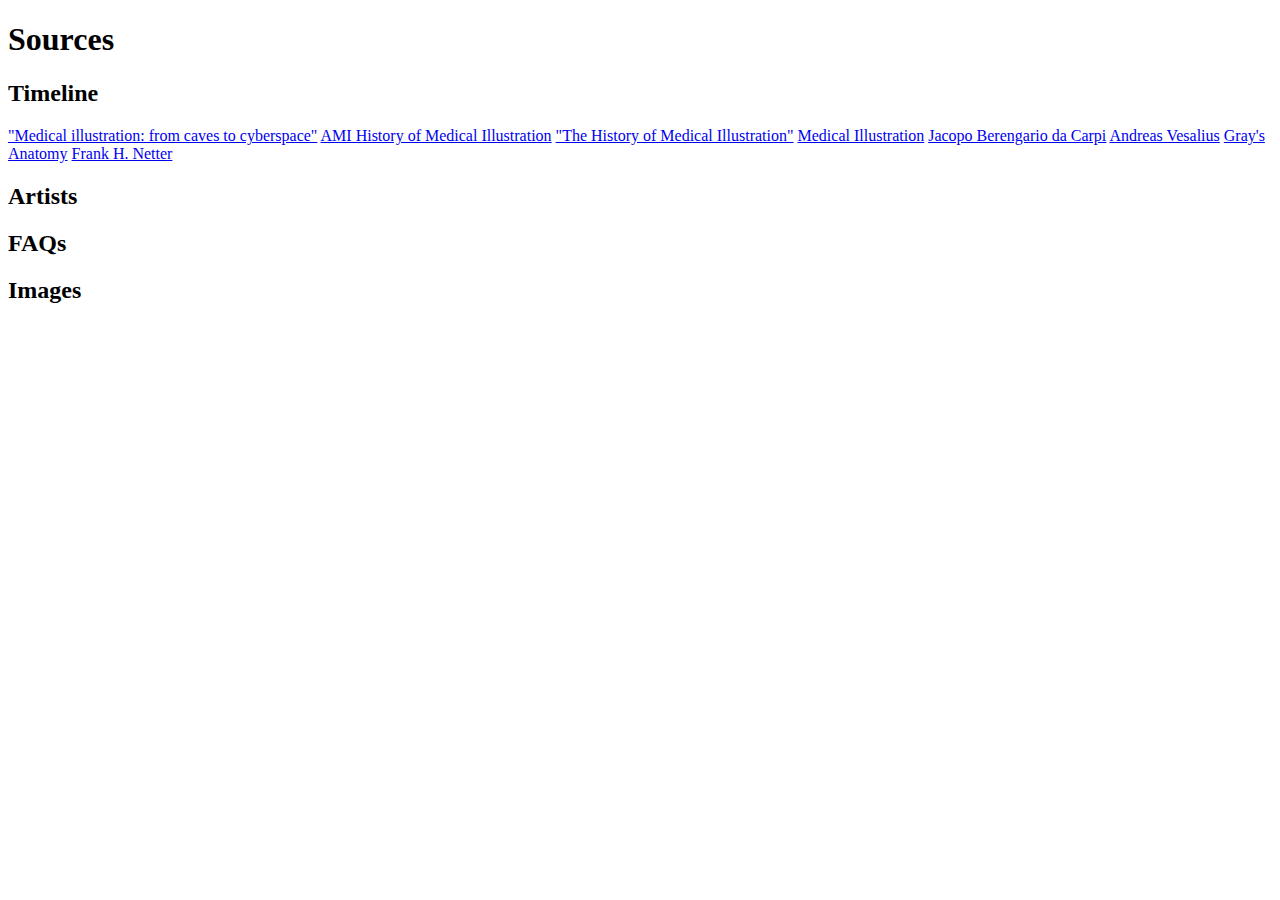
==== credits/index.html @ c7f4597e "Edited timeline and added page one sources" ====
<!DOCTYPE html>
<html lang="en">
  <head>
    <meta charset="UTF-8" />
    <meta name="viewport" content="width=device-width, initial-scale=1.0" />
    <title>Document</title>
  </head>
  <body>
    <article>
      <header>
        <h1>Sources</h1>
      </header>
      <div>
        <h2>Timeline</h2>
        <a
          href="https://onlinelibrary.wiley.com/doi/full/10.1046/j.1471-1842.2001.d01-16.x"
          >"Medical illustration: from caves to cyberspace"</a
        >
        <a
          href="https://ami.org/professional-resources/advocacy/legal-news/27-main/medical-illustration/49-history-of-medical-illustration"
          >AMI History of Medical Illustration</a
        >
        <a
          href="https://www.ncbi.nlm.nih.gov/pmc/articles/PMC200463/pdf/mlab00200-0051.pdf"
          >"The History of Medical Illustration"</a
        >
        <a href="https://en.wikipedia.org/wiki/Medical_illustration"
          >Medical Illustration</a
        >
        <a href="https://en.wikipedia.org/wiki/Jacopo_Berengario_da_Carpi"
          >Jacopo Berengario da Carpi</a
        >
        <a href="https://en.wikipedia.org/wiki/Andreas_Vesalius"
          >Andreas Vesalius</a
        >
        <a href="https://en.wikipedia.org/wiki/Gray%27s_Anatomy"
          >Gray's Anatomy</a
        >
        <a href="https://en.wikipedia.org/wiki/Frank_H._Netter"
          >Frank H. Netter</a
        >
      </div>
      <div>
        <h2>Artists</h2>
      </div>
      <div>
        <h2>FAQs</h2>
      </div>
      <div>
        <h2>Images</h2>
      </div>
    </article>
  </body>
</html>
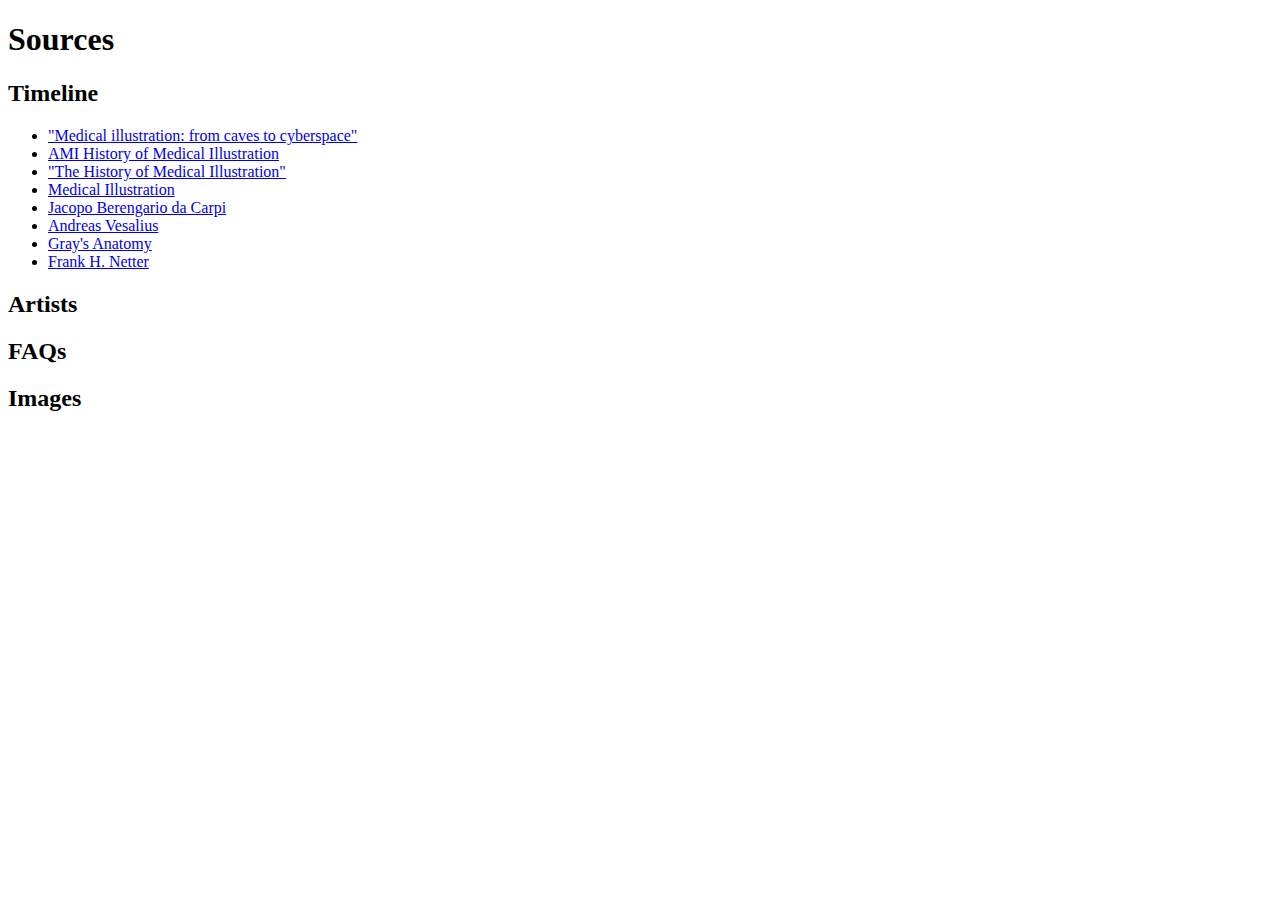
==== commit ff055602: "Updated credits" ====
--- a/credits/index.html
+++ b/credits/index.html
@@ -12,33 +12,51 @@
       </header>
       <div>
         <h2>Timeline</h2>
-        <a
-          href="https://onlinelibrary.wiley.com/doi/full/10.1046/j.1471-1842.2001.d01-16.x"
-          >"Medical illustration: from caves to cyberspace"</a
-        >
-        <a
-          href="https://ami.org/professional-resources/advocacy/legal-news/27-main/medical-illustration/49-history-of-medical-illustration"
-          >AMI History of Medical Illustration</a
-        >
-        <a
-          href="https://www.ncbi.nlm.nih.gov/pmc/articles/PMC200463/pdf/mlab00200-0051.pdf"
-          >"The History of Medical Illustration"</a
-        >
-        <a href="https://en.wikipedia.org/wiki/Medical_illustration"
-          >Medical Illustration</a
-        >
-        <a href="https://en.wikipedia.org/wiki/Jacopo_Berengario_da_Carpi"
-          >Jacopo Berengario da Carpi</a
-        >
-        <a href="https://en.wikipedia.org/wiki/Andreas_Vesalius"
-          >Andreas Vesalius</a
-        >
-        <a href="https://en.wikipedia.org/wiki/Gray%27s_Anatomy"
-          >Gray's Anatomy</a
-        >
-        <a href="https://en.wikipedia.org/wiki/Frank_H._Netter"
-          >Frank H. Netter</a
-        >
+        <ul>
+          <li>
+            <a
+              href="https://onlinelibrary.wiley.com/doi/full/10.1046/j.1471-1842.2001.d01-16.x"
+              >"Medical illustration: from caves to cyberspace"</a
+            >
+          </li>
+          <li>
+            <a
+              href="https://ami.org/professional-resources/advocacy/legal-news/27-main/medical-illustration/49-history-of-medical-illustration"
+              >AMI History of Medical Illustration</a
+            >
+          </li>
+          <li>
+            <a
+              href="https://www.ncbi.nlm.nih.gov/pmc/articles/PMC200463/pdf/mlab00200-0051.pdf"
+              >"The History of Medical Illustration"</a
+            >
+          </li>
+          <li>
+            <a href="https://en.wikipedia.org/wiki/Medical_illustration"
+              >Medical Illustration</a
+            >
+          </li>
+          <li>
+            <a href="https://en.wikipedia.org/wiki/Jacopo_Berengario_da_Carpi"
+              >Jacopo Berengario da Carpi</a
+            >
+          </li>
+          <li>
+            <a href="https://en.wikipedia.org/wiki/Andreas_Vesalius"
+              >Andreas Vesalius</a
+            >
+          </li>
+          <li>
+            <a href="https://en.wikipedia.org/wiki/Gray%27s_Anatomy"
+              >Gray's Anatomy</a
+            >
+          </li>
+          <li>
+            <a href="https://en.wikipedia.org/wiki/Frank_H._Netter"
+              >Frank H. Netter</a
+            >
+          </li>
+        </ul>
       </div>
       <div>
         <h2>Artists</h2>
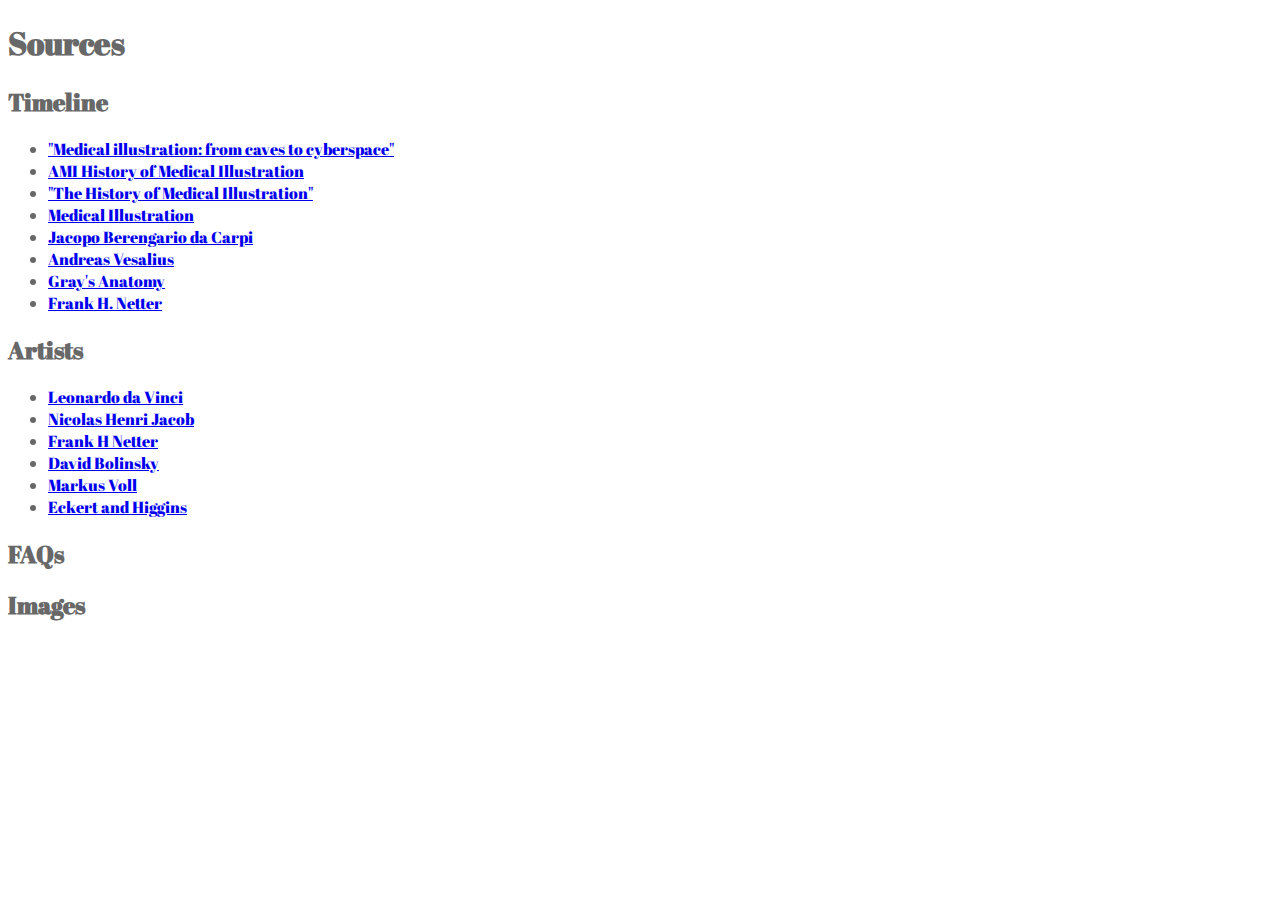
==== commit 35189878: "Made page three: FAQs; styled intros on each page" ====
--- a/credits/index.html
+++ b/credits/index.html
@@ -4,6 +4,12 @@
     <meta charset="UTF-8" />
     <meta name="viewport" content="width=device-width, initial-scale=1.0" />
     <title>Document</title>
+    <link rel="stylesheet" href="../css/styles.css" />
+    <link
+      href="https://fonts.googleapis.com/css2?family=Abril+Fatface&display=swap"
+      rel="stylesheet"
+    />
+    <title>Medical Illustration Credits</title>
   </head>
   <body>
     <article>
@@ -60,6 +66,43 @@
       </div>
       <div>
         <h2>Artists</h2>
+        <ul>
+          <li>
+            <a
+              href="https://medimagery.com/the-most-famous-medical-illustrator-of-all-time-leonardo-da-vinci/#:~:text=Most%20Famous%20Medical%20Illustrator%20in%20History%3A%20Leonardo%20Da%20Vinci%20Anatomy,-History%20of%20Medical&text=%E2%80%9CDa%20Vinci%20had%20come%20to,the%20body%20from%20inside%20out."
+              >Leonardo da Vinci</a
+            >
+          </li>
+          <li>
+            <a
+              href="https://www.wikigallery.org/wiki/artist49592/Nicolas-Henri-Jacob/page-1"
+              >Nicolas Henri Jacob</a
+            >
+          </li>
+          <li>
+            <a
+              href="https://www.netterimages.com/search.htm?artist=Frank%20H.%20Netter"
+              >Frank H Netter</a
+            >
+          </li>
+          <li>
+            <a href="https://www.youtube.com/watch?v=wJyUtbn0O5Y"
+              >David Bolinsky</a
+            >
+          </li>
+
+          <li>
+            <a href="https://www.markus-voll.de/index.php#illustrations"
+              >Markus Voll</a
+            >
+          </li>
+          <li>
+            <a
+              href="https://www.cnn.com/2020/04/17/us/coronavirus-cdc-design-trnd/index.html"
+              >Eckert and Higgins</a
+            >
+          </li>
+        </ul>
       </div>
       <div>
         <h2>FAQs</h2>
--- a/css/styles.css
+++ b/css/styles.css
@@ -0,0 +1,152 @@
+/* Global Styles */
+
+body {
+  font-family: "Abril Fatface", cursive;
+  color: #686868;
+}
+
+.page-intro > h1 {
+  font-size: 7vh;
+}
+
+.page-intro > h2 {
+  font-size: 2.75vh;
+}
+
+/* P2 - Artist Slides */
+
+.artist-card {
+  width: 90%;
+  height: 90vh;
+  margin-top: 20px;
+  margin-left: auto;
+  margin-right: auto;
+  margin-bottom: 20px;
+  text-align: center;
+}
+
+.artist-card:hover {
+  box-shadow: 0 8px 16px 0 #e9f7ff;
+}
+
+.artist-container {
+  padding: 2px 16px;
+}
+
+.LdV-Slides {
+  object-fit: contain;
+  display: block;
+  margin-left: auto;
+  margin-right: auto;
+  padding: 20px;
+  width: 200px;
+  height: auto;
+}
+
+.nhj-slides {
+  object-fit: contain;
+  display: block;
+  margin-left: auto;
+  margin-right: auto;
+  padding: 20px;
+  width: 200px;
+  height: auto;
+}
+
+.fhn-Slides {
+  object-fit: contain;
+  display: block;
+  margin-left: auto;
+  margin-right: auto;
+  padding: 20px;
+  width: 300px;
+  height: auto;
+}
+
+.bolinsky {
+  object-fit: contain;
+  display: block;
+  margin-left: auto;
+  margin-right: auto;
+  margin-top: 20px;
+  width: 400px;
+  height: 250px;
+}
+
+.mv-Slides {
+  object-fit: contain;
+  display: block;
+  margin-left: auto;
+  margin-right: auto;
+  padding: 20px;
+  width: 200px;
+  height: auto;
+}
+
+.aedh-Slides {
+  object-fit: contain;
+  display: block;
+  margin-left: auto;
+  margin-right: auto;
+  padding: 20px;
+  width: 400px;
+  height: auto;
+}
+
+/* P3 - FAQs*/
+
+.accordion {
+  background-color: #eaeaea;
+  color: #71b5dc;
+  cursor: pointer;
+  padding: 18px;
+  width: 100%;
+  border: none;
+  text-align: left;
+  outline: none;
+  font-size: 22px;
+  font-family: "Abril Fatface", cursive;
+  transition: 0.4s;
+}
+
+.active,
+.accordion:hover {
+  background-color: #e9f7ff;
+}
+
+.open-FAQ {
+  padding: 0 18px;
+  display: none;
+  background-color: #e9f7ff;
+  overflow: hidden;
+  font-size: 16px;
+  color: #686868;
+}
+
+/* Footer Styles */
+
+footer {
+  background: black;
+  color: white;
+  padding: 20px 20px;
+}
+
+footer a {
+  color: white;
+}
+
+@media (min-width: 768px) {
+  footer {
+    display: flex;
+    justify-content: center;
+  }
+}
+
+/* Section Styles */
+/* Grid Styles */
+/* Card Styles */
+/* Header Styles */
+/* Button Styles */
+/* Navbar Styles */
+/* Navigation Mobile Styles */
+/* Navigation Desktop Styles */
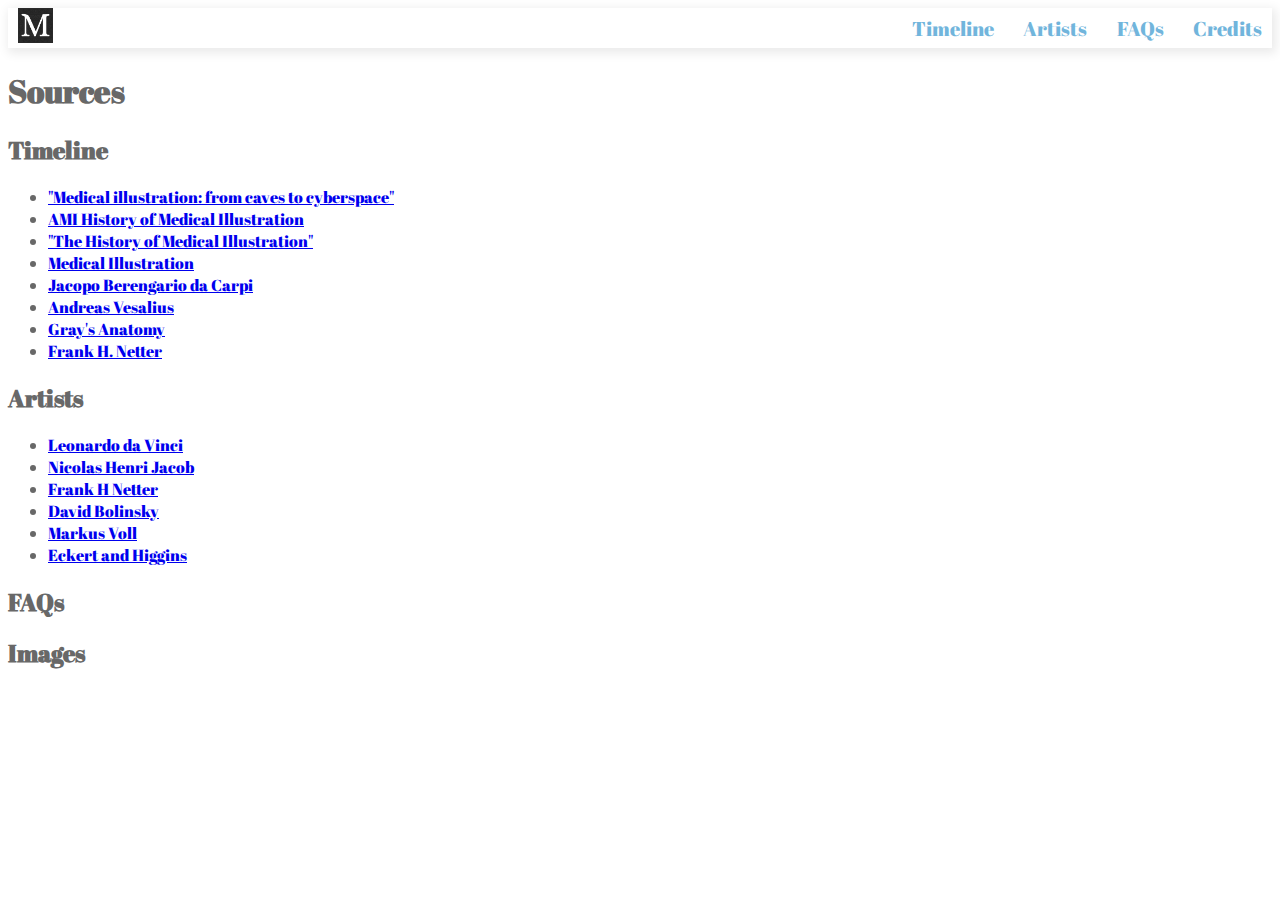
==== commit f4dc78ac: "Updated navbars" ====
--- a/credits/index.html
+++ b/credits/index.html
@@ -12,6 +12,23 @@
     <title>Medical Illustration Credits</title>
   </head>
   <body>
+    <nav>
+      <a href="./index.html"
+        ><img id="logo" src="../images/m-logo.png" alt="Logo"
+      /></a>
+      <img
+        id="hamburger"
+        src="../images/noun-hamburger-menu-2832813.png"
+        alt="Menu"
+      />
+      <div id="overlay"></div>
+      <ul id="menu">
+        <li><a href="../ip1-timeline/index.html">Timeline</a></li>
+        <li><a href="../ip2-artists/index.html">Artists</a></li>
+        <li><a href="../ip3-faqs/index.html">FAQs</a></li>
+        <li><a href="../credits/index.html">Credits</a></li>
+      </ul>
+    </nav>
     <article>
       <header>
         <h1>Sources</h1>
--- a/css/styles.css
+++ b/css/styles.css
@@ -3,6 +3,7 @@
 body {
   font-family: "Abril Fatface", cursive;
   color: #686868;
+  margin-bottom: 60px;
 }
 
 .page-intro > h1 {
@@ -11,6 +12,192 @@
 
 .page-intro > h2 {
   font-size: 2.75vh;
+}
+
+@media (min-width: 768px) {
+  body {
+    margin-bottom: 80px;
+  }
+}
+
+/* Navbar Styles */
+
+nav {
+  height: 40px;
+  display: flex;
+  justify-content: space-between;
+  align-items: center;
+  box-shadow: 2px 3px 10px 2px #eaeaea;
+}
+
+#logo {
+  height: 35px;
+  width: auto;
+}
+
+nav ul {
+  list-style-type: none;
+  padding: 0;
+  margin: 0;
+}
+
+nav ul li a {
+  text-decoration: none;
+  color: #71b5dc;
+  font-size: 20px;
+}
+
+#hamburger {
+  display: none;
+}
+
+#overlay {
+  display: none;
+}
+
+/* Navigation Mobile Styles */
+@media (max-width: 767px) {
+  nav {
+    padding: 0 5px;
+  }
+
+  nav ul {
+    display: none;
+    max-width: 60vw;
+    width: 100%;
+    height: 100vh;
+    background: #e9f7ff;
+    position: absolute;
+    top: 0;
+    right: 0;
+    padding: 20px;
+    box-sizing: border-box;
+    z-index: 2;
+    text-align: center;
+  }
+
+  nav ul.active {
+    display: block;
+  }
+
+  nav ul li {
+    padding: 30px;
+  }
+
+  nav ul li a {
+    font-size: 36px;
+  }
+
+  #hamburger {
+    display: block;
+    height: 35px;
+    width: auto;
+  }
+
+  #overlay {
+    display: none;
+    width: 100vw;
+    height: 100vh;
+    background: #686868;
+    opacity: 0.8;
+    position: fixed;
+    top: 0;
+    left: 0;
+    bottom: 0;
+    right: 0;
+    z-index: 1;
+  }
+
+  #overlay.active {
+    display: block;
+  }
+}
+
+/* Navigation Desktop Styles */
+@media (min-width: 768px) {
+  nav {
+    padding: 0 10px;
+  }
+  nav ul {
+    display: flex;
+    max-width: 350px;
+    width: 100%;
+    justify-content: space-between;
+  }
+}
+
+/* Homepage */
+
+#home-pic {
+  display: block;
+  width: 95%;
+  height: 95%;
+  margin-top: 10px;
+  margin-left: 14px;
+}
+
+#home-content {
+  padding: 20px;
+}
+
+main article h1 {
+  font-size: 240%;
+  color: #71b5dc;
+  margin: 15px 0;
+}
+
+main article h2 {
+  font-size: 110%;
+}
+
+#button {
+  width: 127px;
+  height: 48px;
+  border: 3px solid #71b5dc;
+  background: white;
+  margin-top: 20px;
+}
+
+#button a {
+  color: #71b5dc;
+  text-decoration: none;
+  font-size: 18px;
+  font-family: "Abril Fatface", cursive;
+}
+
+/* Homepage - Desktop Styles */
+@media (min-width: 768px) {
+  #home-background {
+    display: flex;
+    justify-content: center;
+    float: left;
+    align-items: center;
+    width: 60%;
+    height: auto;
+    padding: 10;
+    margin: auto;
+    margin-bottom: 10px;
+    margin-left: 0;
+  }
+
+  .home-container {
+    display: flex;
+    align-items: center;
+    justify-content: center;
+    text-align: center;
+    height: 85%;
+  }
+
+  #home-content {
+    float: right;
+    width: 80%;
+    height: auto;
+    text-align: center;
+    align-items: center;
+    margin-right: 25px;
+    margin-top: 5px;
+    vertical-align: middle;
+  }
 }
 
 /* P2 - Artist Slides */
@@ -26,11 +213,17 @@
 }
 
 .artist-card:hover {
-  box-shadow: 0 8px 16px 0 #e9f7ff;
-}
-
-.artist-container {
-  padding: 2px 16px;
+  background-color: #e9f7ff;
+}
+
+.art-container {
+  text-align: center;
+  justify-content: center;
+  align-items: center;
+}
+
+.art-container > h3 {
+  color: #71b5dc;
 }
 
 .LdV-Slides {
@@ -125,14 +318,24 @@
 
 /* Footer Styles */
 
-footer {
-  background: black;
-  color: white;
-  padding: 20px 20px;
-}
-
-footer a {
-  color: white;
+.signature {
+  position: fixed;
+  left: 0;
+  bottom: 0;
+  width: 100%;
+  height: 55px;
+  text-align: center;
+  align-items: center;
+  justify-content: center;
+  background: #e9f7ff;
+  color: #71b5dc;
+  padding: 5px;
+  font-size: 16px;
+}
+
+.signature > p > a {
+  color: #71b5dc;
+  align-items: center;
 }
 
 @media (min-width: 768px) {
@@ -147,6 +350,3 @@
 /* Card Styles */
 /* Header Styles */
 /* Button Styles */
-/* Navbar Styles */
-/* Navigation Mobile Styles */
-/* Navigation Desktop Styles */
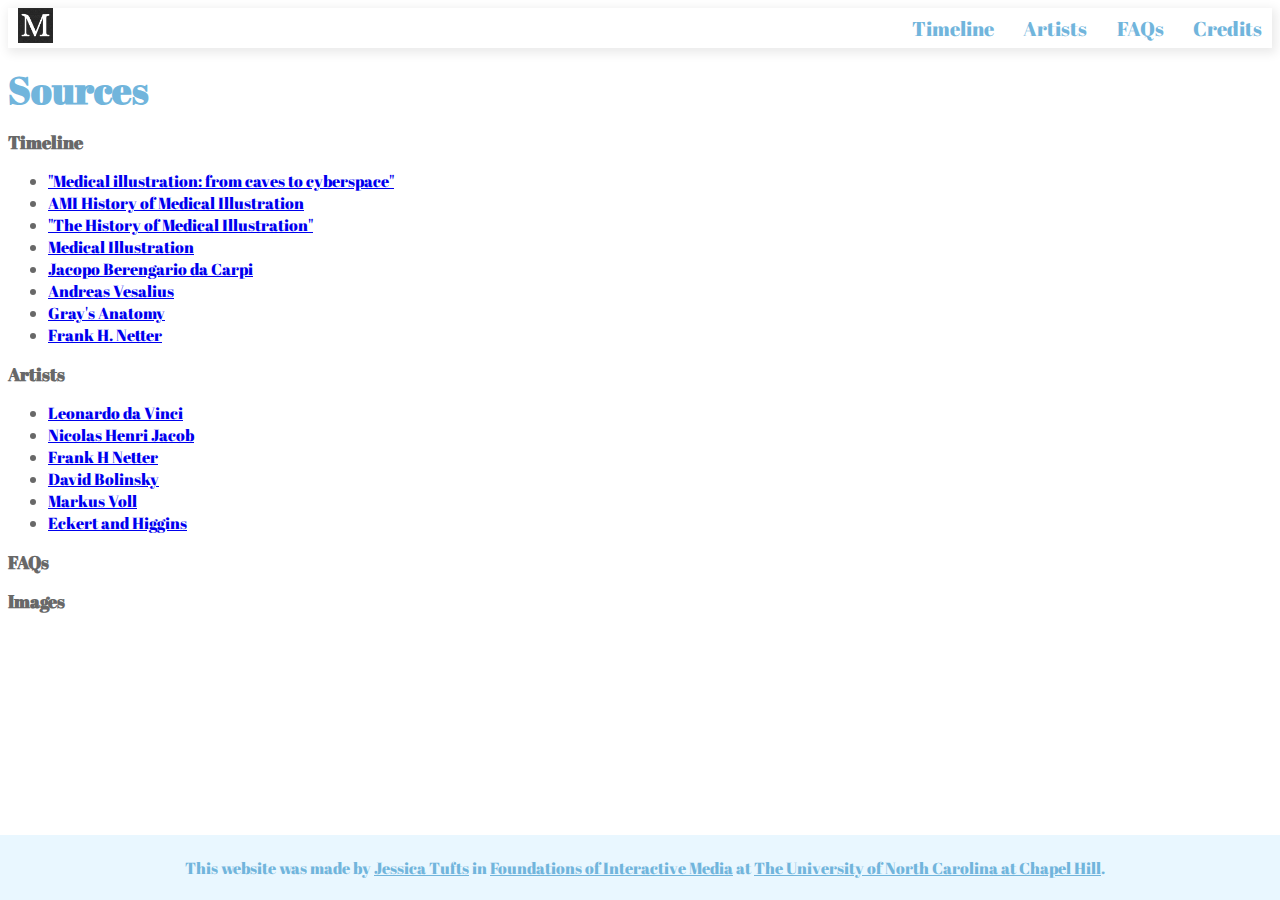
==== commit 03a56e94: "Updated footers" ====
--- a/credits/index.html
+++ b/credits/index.html
@@ -29,104 +29,118 @@
         <li><a href="../credits/index.html">Credits</a></li>
       </ul>
     </nav>
-    <article>
-      <header>
-        <h1>Sources</h1>
-      </header>
-      <div>
-        <h2>Timeline</h2>
-        <ul>
-          <li>
-            <a
-              href="https://onlinelibrary.wiley.com/doi/full/10.1046/j.1471-1842.2001.d01-16.x"
-              >"Medical illustration: from caves to cyberspace"</a
-            >
-          </li>
-          <li>
-            <a
-              href="https://ami.org/professional-resources/advocacy/legal-news/27-main/medical-illustration/49-history-of-medical-illustration"
-              >AMI History of Medical Illustration</a
-            >
-          </li>
-          <li>
-            <a
-              href="https://www.ncbi.nlm.nih.gov/pmc/articles/PMC200463/pdf/mlab00200-0051.pdf"
-              >"The History of Medical Illustration"</a
-            >
-          </li>
-          <li>
-            <a href="https://en.wikipedia.org/wiki/Medical_illustration"
-              >Medical Illustration</a
-            >
-          </li>
-          <li>
-            <a href="https://en.wikipedia.org/wiki/Jacopo_Berengario_da_Carpi"
-              >Jacopo Berengario da Carpi</a
-            >
-          </li>
-          <li>
-            <a href="https://en.wikipedia.org/wiki/Andreas_Vesalius"
-              >Andreas Vesalius</a
-            >
-          </li>
-          <li>
-            <a href="https://en.wikipedia.org/wiki/Gray%27s_Anatomy"
-              >Gray's Anatomy</a
-            >
-          </li>
-          <li>
-            <a href="https://en.wikipedia.org/wiki/Frank_H._Netter"
-              >Frank H. Netter</a
-            >
-          </li>
-        </ul>
-      </div>
-      <div>
-        <h2>Artists</h2>
-        <ul>
-          <li>
-            <a
-              href="https://medimagery.com/the-most-famous-medical-illustrator-of-all-time-leonardo-da-vinci/#:~:text=Most%20Famous%20Medical%20Illustrator%20in%20History%3A%20Leonardo%20Da%20Vinci%20Anatomy,-History%20of%20Medical&text=%E2%80%9CDa%20Vinci%20had%20come%20to,the%20body%20from%20inside%20out."
-              >Leonardo da Vinci</a
-            >
-          </li>
-          <li>
-            <a
-              href="https://www.wikigallery.org/wiki/artist49592/Nicolas-Henri-Jacob/page-1"
-              >Nicolas Henri Jacob</a
-            >
-          </li>
-          <li>
-            <a
-              href="https://www.netterimages.com/search.htm?artist=Frank%20H.%20Netter"
-              >Frank H Netter</a
-            >
-          </li>
-          <li>
-            <a href="https://www.youtube.com/watch?v=wJyUtbn0O5Y"
-              >David Bolinsky</a
-            >
-          </li>
+    <main>
+      <article>
+        <header>
+          <h1>Sources</h1>
+        </header>
+        <div>
+          <h2>Timeline</h2>
+          <ul>
+            <li>
+              <a
+                href="https://onlinelibrary.wiley.com/doi/full/10.1046/j.1471-1842.2001.d01-16.x"
+                >"Medical illustration: from caves to cyberspace"</a
+              >
+            </li>
+            <li>
+              <a
+                href="https://ami.org/professional-resources/advocacy/legal-news/27-main/medical-illustration/49-history-of-medical-illustration"
+                >AMI History of Medical Illustration</a
+              >
+            </li>
+            <li>
+              <a
+                href="https://www.ncbi.nlm.nih.gov/pmc/articles/PMC200463/pdf/mlab00200-0051.pdf"
+                >"The History of Medical Illustration"</a
+              >
+            </li>
+            <li>
+              <a href="https://en.wikipedia.org/wiki/Medical_illustration"
+                >Medical Illustration</a
+              >
+            </li>
+            <li>
+              <a href="https://en.wikipedia.org/wiki/Jacopo_Berengario_da_Carpi"
+                >Jacopo Berengario da Carpi</a
+              >
+            </li>
+            <li>
+              <a href="https://en.wikipedia.org/wiki/Andreas_Vesalius"
+                >Andreas Vesalius</a
+              >
+            </li>
+            <li>
+              <a href="https://en.wikipedia.org/wiki/Gray%27s_Anatomy"
+                >Gray's Anatomy</a
+              >
+            </li>
+            <li>
+              <a href="https://en.wikipedia.org/wiki/Frank_H._Netter"
+                >Frank H. Netter</a
+              >
+            </li>
+          </ul>
+        </div>
+        <div>
+          <h2>Artists</h2>
+          <ul>
+            <li>
+              <a
+                href="https://medimagery.com/the-most-famous-medical-illustrator-of-all-time-leonardo-da-vinci/#:~:text=Most%20Famous%20Medical%20Illustrator%20in%20History%3A%20Leonardo%20Da%20Vinci%20Anatomy,-History%20of%20Medical&text=%E2%80%9CDa%20Vinci%20had%20come%20to,the%20body%20from%20inside%20out."
+                >Leonardo da Vinci</a
+              >
+            </li>
+            <li>
+              <a
+                href="https://www.wikigallery.org/wiki/artist49592/Nicolas-Henri-Jacob/page-1"
+                >Nicolas Henri Jacob</a
+              >
+            </li>
+            <li>
+              <a
+                href="https://www.netterimages.com/search.htm?artist=Frank%20H.%20Netter"
+                >Frank H Netter</a
+              >
+            </li>
+            <li>
+              <a href="https://www.youtube.com/watch?v=wJyUtbn0O5Y"
+                >David Bolinsky</a
+              >
+            </li>
 
-          <li>
-            <a href="https://www.markus-voll.de/index.php#illustrations"
-              >Markus Voll</a
-            >
-          </li>
-          <li>
-            <a
-              href="https://www.cnn.com/2020/04/17/us/coronavirus-cdc-design-trnd/index.html"
-              >Eckert and Higgins</a
-            >
-          </li>
-        </ul>
-      </div>
-      <div>
-        <h2>FAQs</h2>
-      </div>
-      <div>
-        <h2>Images</h2>
-      </div>
-    </article>
+            <li>
+              <a href="https://www.markus-voll.de/index.php#illustrations"
+                >Markus Voll</a
+              >
+            </li>
+            <li>
+              <a
+                href="https://www.cnn.com/2020/04/17/us/coronavirus-cdc-design-trnd/index.html"
+                >Eckert and Higgins</a
+              >
+            </li>
+          </ul>
+        </div>
+        <div>
+          <h2>FAQs</h2>
+        </div>
+        <div>
+          <h2>Images</h2>
+        </div>
+      </article>
+    </main>
+    <footer class="signature">
+      <p>
+        This website was made by
+        <a href="/">Jessica Tufts</a>
+        in
+        <a href="https://mejo187.com">Foundations of Interactive Media</a>
+        at
+        <a href="https://unc.edu">
+          The University of North Carolina at Chapel Hill</a
+        >.
+      </p>
+    </footer>
   </body>
 </html>
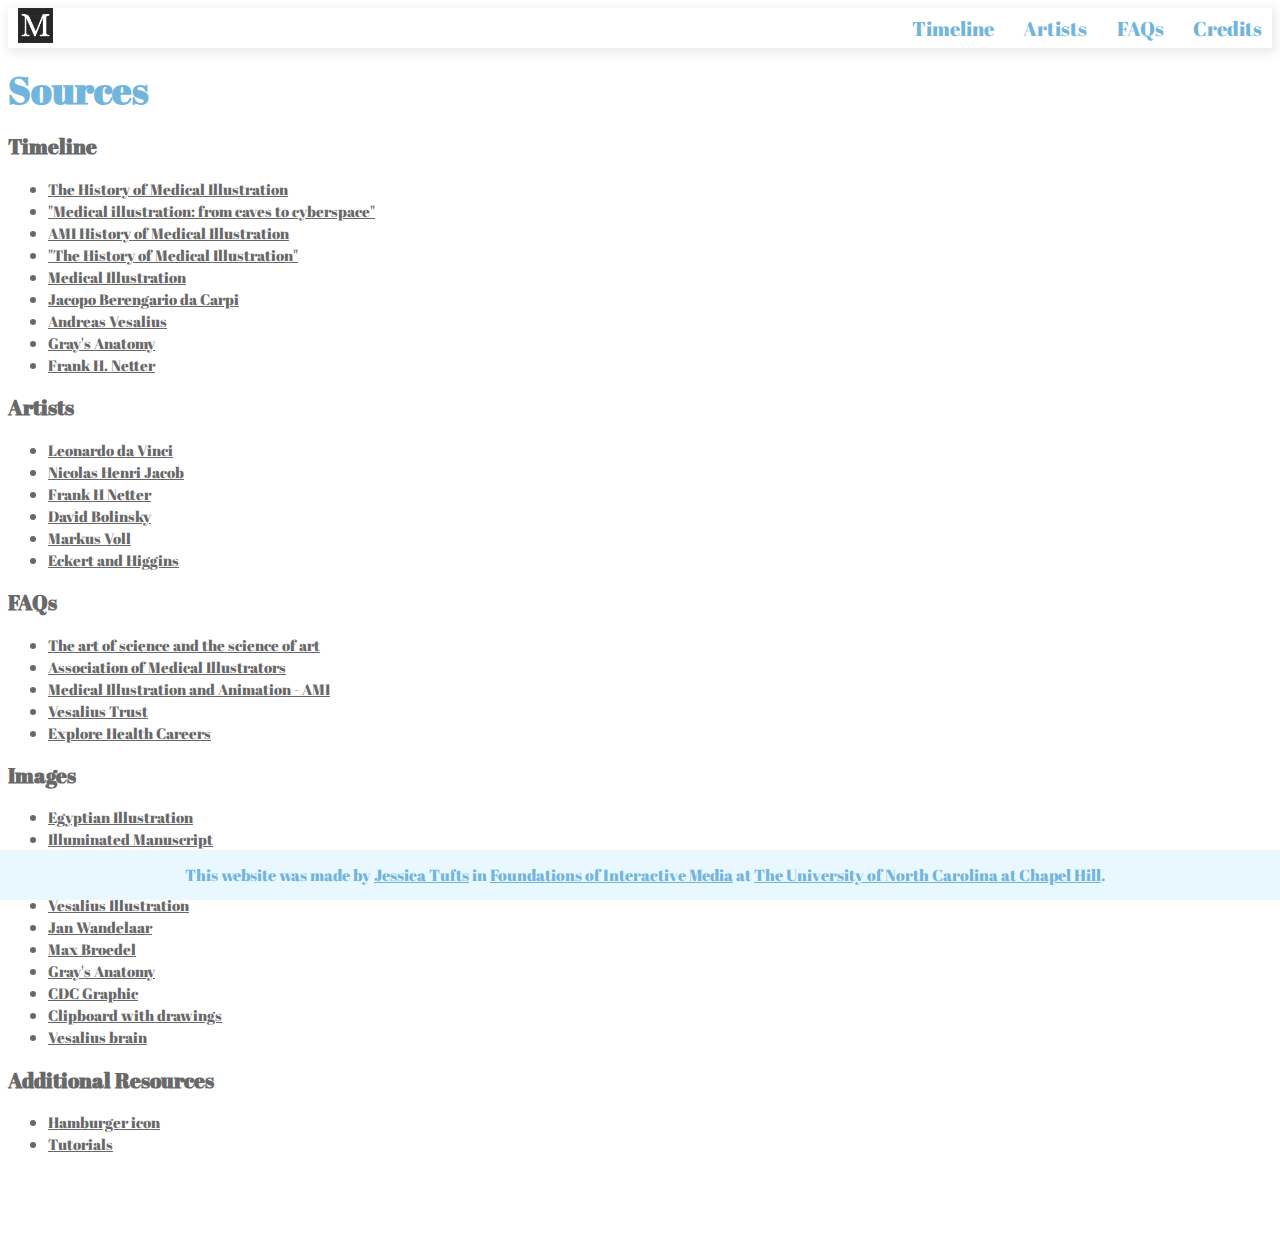
==== commit 7e24c0c5: "Updated credits" ====
--- a/credits/index.html
+++ b/credits/index.html
@@ -39,6 +39,12 @@
           <ul>
             <li>
               <a
+                href="https://europepmc.org/backend/ptpmcrender.fcgi?accid=PMC200463&blobtype=pdf"
+                >The History of Medical Illustration</a
+              >
+            </li>
+            <li>
+              <a
                 href="https://onlinelibrary.wiley.com/doi/full/10.1046/j.1471-1842.2001.d01-16.x"
                 >"Medical illustration: from caves to cyberspace"</a
               >
@@ -124,9 +130,106 @@
         </div>
         <div>
           <h2>FAQs</h2>
+          <ul>
+            <li>
+              <a href="https://www.youtube.com/watch?v=cX8sqJYj06I&t=4s"
+                >The art of science and the science of art</a
+              >
+            </li>
+            <li>
+              <a href="https://ami.org/">Association of Medical Illustrators</a>
+            </li>
+            <li>
+              <a href="http://www.medillsb.com/"
+                >Medical Illustration and Animation - AMI</a
+              >
+            </li>
+            <li><a href="https://vesaliustrust.org/">Vesalius Trust</a></li>
+            <li>
+              <a
+                href="https://explorehealthcareers.org/career/arts-and-humanities-in-health/medical-illustrator-animator/"
+                >Explore Health Careers</a
+              >
+            </li>
+          </ul>
         </div>
         <div>
           <h2>Images</h2>
+          <ul>
+            <li>
+              <a href="https://www.crystalinks.com/egyptmedicine.html"
+                >Egyptian Illustration</a
+              >
+            </li>
+            <li>
+              <a href="https://libguides.slu.edu/c.php?g=185806&p=1226367"
+                >Illuminated Manuscript</a
+              >
+            </li>
+            <li>
+              <a
+                href="https://en.wikipedia.org/wiki/Bandage#/media/File:Akhilleus_Patroklos_Antikensammlung_Berlin_F2278.jpg"
+                >Hellenic Illustration</a
+              >
+            </li>
+            <li>
+              <a
+                href="https://etc.ancient.eu/uncategorized/featured-image-3-3854/"
+                >Roman Illustration</a
+              >
+            </li>
+            <li>
+              <a
+                href="https://commons.wikimedia.org/wiki/File:Drawing_of_the_brain,_by_Vesalius._Wellcome_M0011758.jpg"
+                >Vesalius Illustration</a
+              >
+            </li>
+            <li>
+              <a
+                href="https://www.phaidon.com/agenda/art/articles/2019/october/29/the-art-of-anatomy-jan-wandelaar/"
+                >Jan Wandelaar</a
+              >
+            </li>
+            <li>
+              <a
+                href="https://www.sciartmagazine.com/spotlight-the-art-of-medicine.html"
+                >Max Broedel</a
+              >
+            </li>
+            <li>
+              <a
+                href="https://www.raptisrarebooks.com/product/anatomy-descriptive-and-surgical-grays-anatomy-first-edition-rare-1859-book/"
+                >Gray's Anatomy</a
+              >
+            </li>
+            <li>
+              <a href="https://unsplash.com/photos/ruFBkCruBVk">CDC Graphic</a>
+            </li>
+            <li>
+              <a href="https://unsplash.com/photos/IG96K_HiDk0"
+                >Clipboard with drawings</a
+              >
+            </li>
+            <li>
+              <a
+                href="https://commons.wikimedia.org/wiki/File:Drawing_of_the_brain,_by_Vesalius._Wellcome_M0011758.jpg"
+                >Vesalius brain</a
+              >
+            </li>
+          </ul>
+        </div>
+        <div>
+          <h2>Additional Resources</h2>
+          <ul>
+            <li>
+              <a href="https://thenounproject.com/term/hamburger-menu/2832813/"
+                >Hamburger icon</a
+              >
+            </li>
+            <li>
+              <a href="https://www.w3schools.com/">Tutorials</a>
+            </li>
+          </ul>
         </div>
       </article>
     </main>
--- a/css/styles.css
+++ b/css/styles.css
@@ -316,6 +316,17 @@
   color: #686868;
 }
 
+/* Credits Styles */
+
+main > article > div > h2 {
+  font-size: 21px;
+}
+
+li > a {
+  color: #686868;
+  font-size: 15px;
+}
+
 /* Footer Styles */
 
 .signature {
@@ -323,7 +334,7 @@
   left: 0;
   bottom: 0;
   width: 100%;
-  height: 55px;
+  height: 40px;
   text-align: center;
   align-items: center;
   justify-content: center;
@@ -345,7 +356,6 @@
   }
 }
 
-/* Section Styles */
 /* Grid Styles */
 /* Card Styles */
 /* Header Styles */
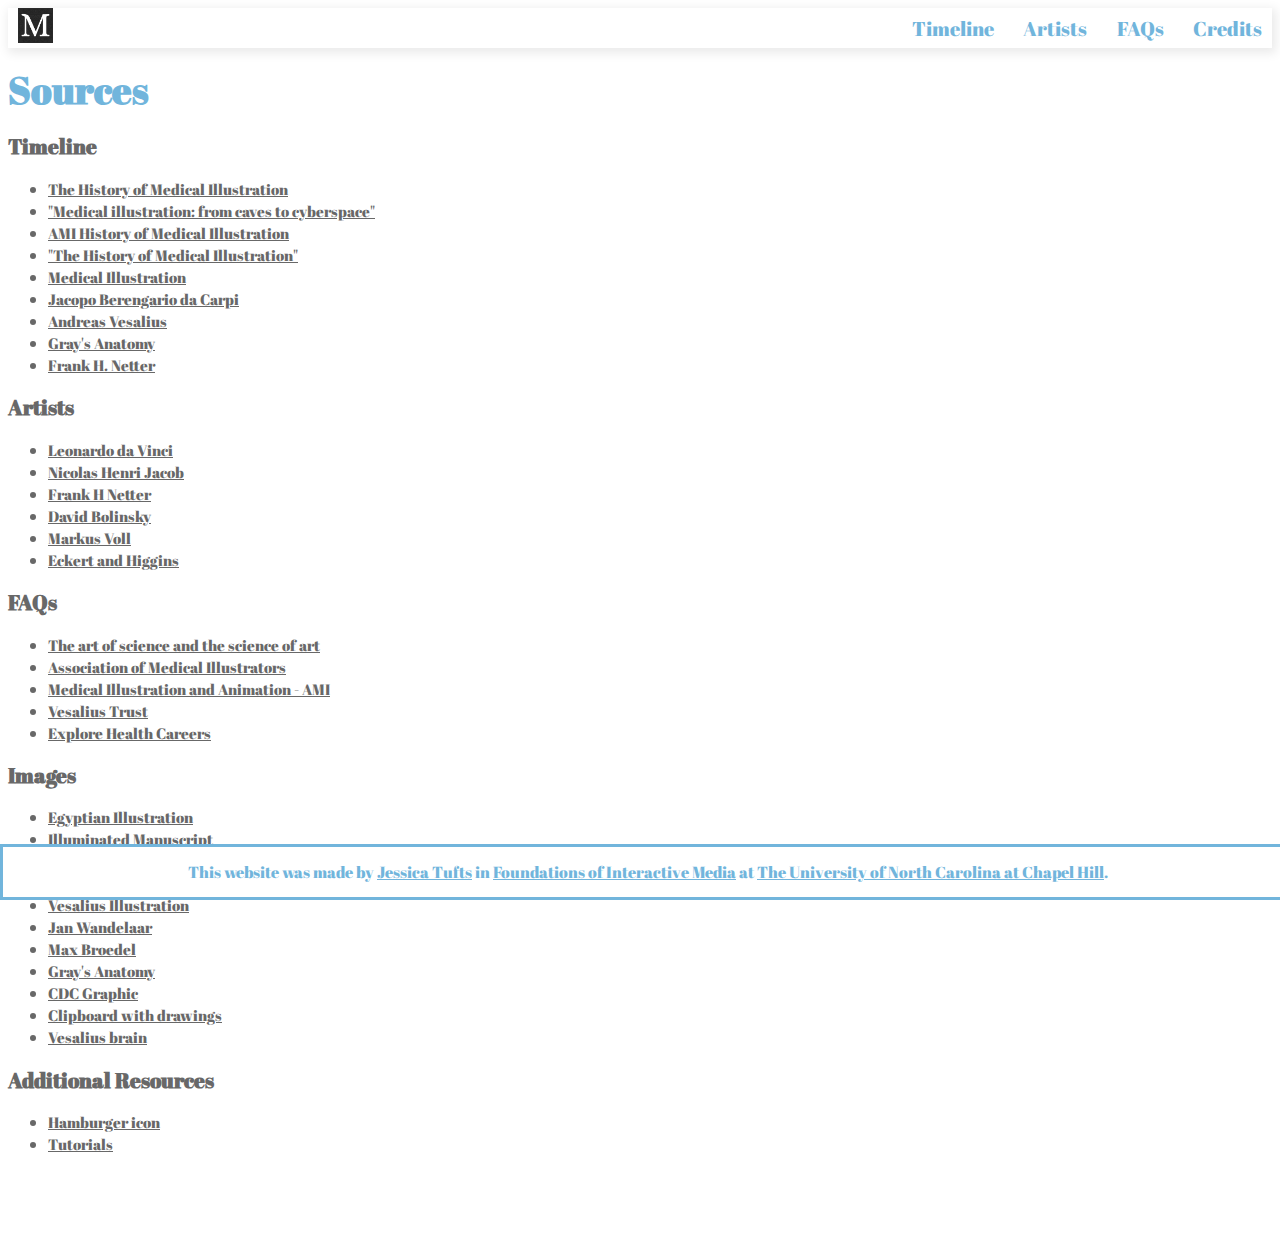
==== commit 4c804d63: "Updated logo link on inside pages" ====
--- a/credits/index.html
+++ b/credits/index.html
@@ -13,7 +13,7 @@
   </head>
   <body>
     <nav>
-      <a href="./index.html"
+      <a href="../index.html"
         ><img id="logo" src="../images/m-logo.png" alt="Logo"
       /></a>
       <img
--- a/css/styles.css
+++ b/css/styles.css
@@ -28,6 +28,7 @@
   justify-content: space-between;
   align-items: center;
   box-shadow: 2px 3px 10px 2px #eaeaea;
+  z-index: 2;
 }
 
 #logo {
@@ -200,6 +201,137 @@
   }
 }
 
+/* P1 - Timeline */
+
+.sidebar {
+  height: 80%;
+  width: 20%;
+  position: fixed;
+  z-index: 1;
+  top: 70px;
+  left: 0;
+  background-color: #eaeaea;
+  overflow-x: hidden;
+  padding-top: 20px;
+}
+
+.timeline {
+  position: relative;
+  max-width: 960px;
+  margin: 0 auto;
+}
+
+.timeline::after {
+  content: "";
+  position: absolute;
+  width: 6px;
+  background-color: #686868;
+  top: 0;
+  bottom: 0;
+  left: 25%;
+  margin-left: -3px;
+}
+
+.timeline-container {
+  padding: 10px 40px;
+  position: relative;
+  background-color: inherit;
+  width: 80%;
+}
+
+.timeline-container::after {
+  content: "";
+  position: absolute;
+  width: 25px;
+  height: 25px;
+  right: -960px;
+  background-color: #e9f7ff;
+  border: 4px solid #71b5dc;
+  top: 15px;
+  border-radius: 50%;
+  z-index: 1;
+}
+
+.right {
+  left: 25%;
+}
+
+.right::before {
+  content: " ";
+  height: 0;
+  position: absolute;
+  top: 22px;
+  width: 0;
+  z-index: 1;
+  left: 30px;
+  border: medium solid #e9f7ff;
+  border-width: 10px 10px 10px 0;
+  border-color: transparent #e9f7ff transparent transparent;
+}
+
+.right::after {
+  left: -16px;
+}
+
+.timeline-content {
+  padding: 20px 30px;
+  background-color: #e9f7ff;
+  position: relative;
+  border-radius: 6px;
+}
+
+.timeline-content > img {
+  width: 40%;
+  height: 40%;
+  float: right;
+  padding: 20px;
+}
+
+.timeline-content > h1 + p {
+  padding: 20px;
+  float: left;
+}
+
+.timeline-content > h2 {
+  color: #71b5dc;
+}
+
+/* P1 - Mobile Styles */
+
+@media (max-width: 767px) {
+  .sidebar {
+    position: relative;
+    width: 100%;
+    height: 40%;
+    padding: 20px;
+    margin-bottom: 90px;
+    margin-top: -60px;
+    background-color: white;
+  }
+
+  .timeline::after {
+    left: 31px;
+  }
+
+  .timeline-container {
+    width: 80%;
+    padding-left: 70px;
+    padding-right: 25px;
+  }
+
+  .right {
+    left: 10px;
+  }
+
+  .right::after {
+    left: 4px;
+  }
+
+  .right::before {
+    left: 60px;
+  }
+}
+
 /* P2 - Artist Slides */
 
 .artist-card {
@@ -210,9 +342,29 @@
   margin-right: auto;
   margin-bottom: 20px;
   text-align: center;
+  border-style: solid;
+  border-color: #eaeaea;
+  box-shadow: 2px 3px 10px 2px #eaeaea;
 }
 
 .artist-card:hover {
+  background-color: #e9f7ff;
+}
+
+.artist-card-lv {
+  width: 90%;
+  height: 100vh;
+  margin-top: 20px;
+  margin-left: auto;
+  margin-right: auto;
+  margin-bottom: 20px;
+  text-align: center;
+  border-style: solid;
+  border-color: #eaeaea;
+  box-shadow: 2px 3px 10px 2px #eaeaea;
+}
+
+.artist-card-lv:hover {
   background-color: #e9f7ff;
 }
 
@@ -226,6 +378,10 @@
   color: #71b5dc;
 }
 
+.art-container > p {
+  padding: 0 20px;
+}
+
 .LdV-Slides {
   object-fit: contain;
   display: block;
@@ -281,9 +437,52 @@
   display: block;
   margin-left: auto;
   margin-right: auto;
-  padding: 20px;
+  padding: 20px 10px 20px 10px;
   width: 400px;
   height: auto;
+}
+
+/* P2 - Desktop */
+
+@media (min-width: 768px) {
+  .artist-card {
+    width: 70%;
+    height: auto;
+    float: right;
+    margin-top: 20px;
+    margin-left: auto;
+    margin-right: 50px;
+    margin-bottom: 20px;
+    text-align: center;
+  }
+
+  .artist-card-lv {
+    width: 70%;
+    height: auto;
+    float: right;
+    margin-top: 20px;
+    margin-left: auto;
+    margin-right: 50px;
+    margin-bottom: 20px;
+    text-align: center;
+  }
+
+  div > img {
+    float: right;
+  }
+
+  iframe {
+    float: right;
+    padding: 0 20px;
+  }
+
+  .art-container {
+    padding: 50px 20px;
+  }
+
+  .art-container > h3 {
+    font-size: 24px;
+  }
 }
 
 /* P3 - FAQs*/
@@ -316,6 +515,25 @@
   color: #686868;
 }
 
+#faq-video {
+  float: right;
+  margin-left: 10px;
+  margin-bottom: 20px;
+}
+
+@media (min-width: 768px) {
+  #faq-video {
+    position: relative;
+    float: right;
+    margin-left: 10px;
+    margin-bottom: 20px;
+  }
+  #faq-vtxt {
+    width: 45%;
+    float: left;
+  }
+}
+
 /* Credits Styles */
 
 main > article > div > h2 {
@@ -333,15 +551,17 @@
   position: fixed;
   left: 0;
   bottom: 0;
-  width: 100%;
+  width: 100vw;
   height: 40px;
   text-align: center;
   align-items: center;
   justify-content: center;
-  background: #e9f7ff;
+  background: white;
   color: #71b5dc;
   padding: 5px;
   font-size: 16px;
+  z-index: 2;
+  border-style: solid;
 }
 
 .signature > p > a {
@@ -353,10 +573,18 @@
   footer {
     display: flex;
     justify-content: center;
-  }
-}
-
-/* Grid Styles */
+    width: 100vw;
+  }
+}
+
+/* Sidebar Desktop Styles */
+@media (min-width: 768px) {
+  .sidebar {
+    padding: 6px 8px 6px 16px;
+    background-color: white;
+    display: block;
+    margin-left: 20px;
+  }
+}
+
 /* Card Styles */
-/* Header Styles */
-/* Button Styles */
